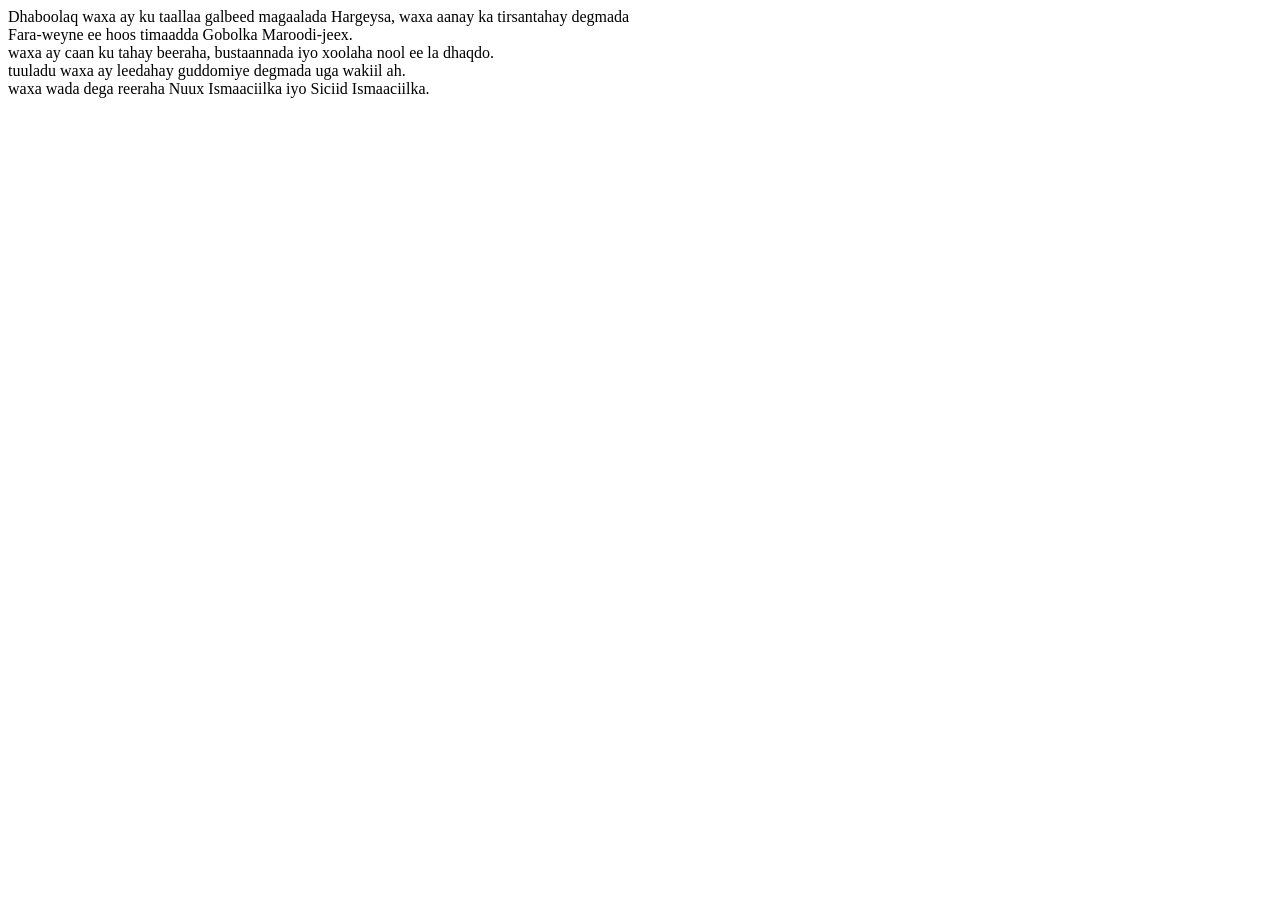
==== about.html @ 3013e116 "Waan soo qoray History gii Dhaboolaq" ====
<!DOCTYPE html>
<html lang="en">
<head>
    <meta charset="UTF-8">
    <meta name="viewport" content="width=device-width, initial-scale=1.0">
    <title>Dhabooq History</title>
</head>
<body>
    Dhaboolaq waxa ay ku taallaa galbeed magaalada Hargeysa, waxa aanay ka tirsantahay degmada<br>
     Fara-weyne ee hoos timaadda Gobolka Maroodi-jeex. <br>
    waxa ay caan ku tahay beeraha, bustaannada iyo xoolaha nool ee la dhaqdo. <br>
    tuuladu waxa ay leedahay guddomiye degmada uga wakiil ah. <br>
    waxa wada dega reeraha Nuux Ismaaciilka iyo Siciid Ismaaciilka.
</body>
</html>
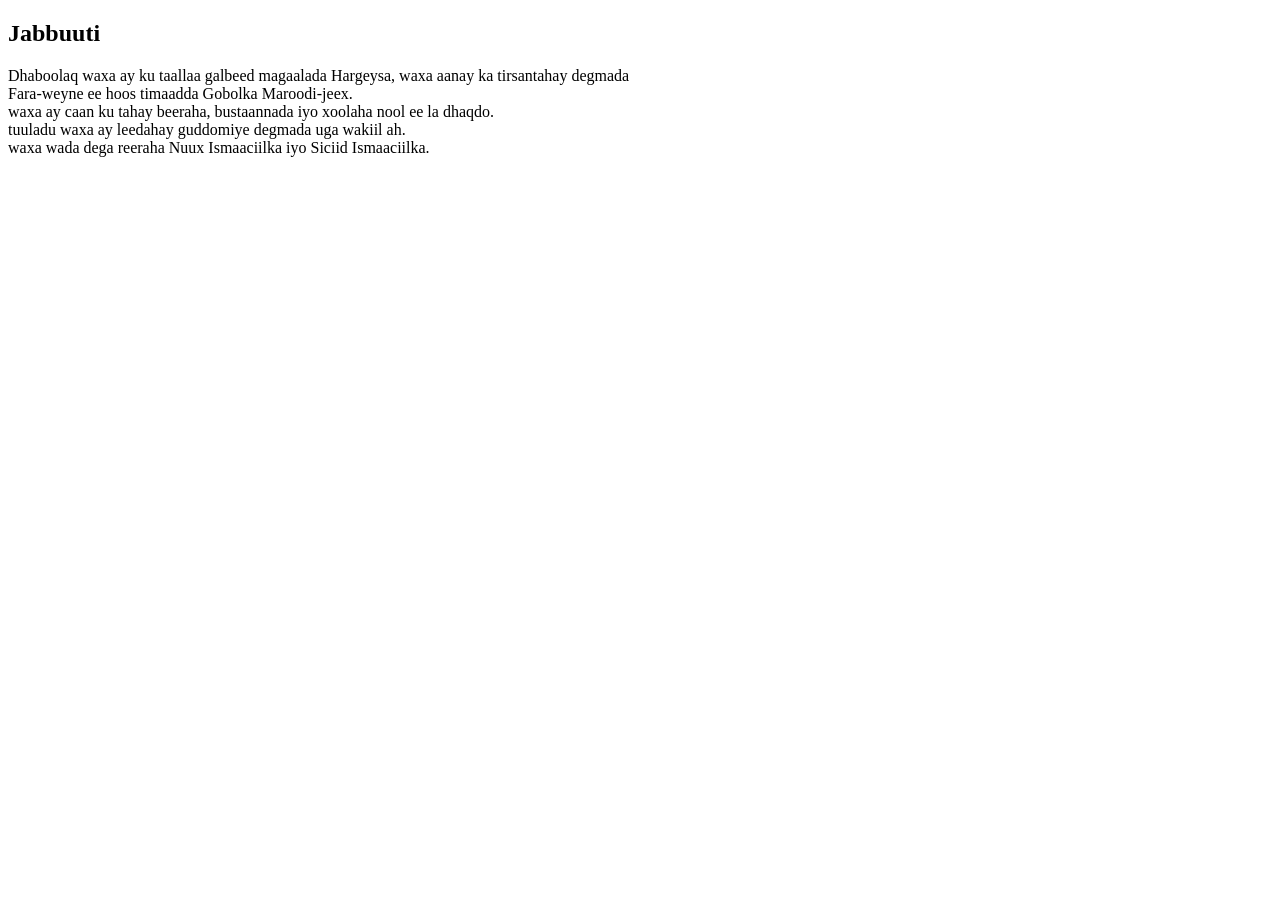
==== commit f08c9728: "msg" ====
--- a/about.html
+++ b/about.html
@@ -5,6 +5,7 @@
     <meta name="viewport" content="width=device-width, initial-scale=1.0">
     <title>Dhabooq History</title>
 </head>
+<H2>Jabbuuti</H2>
 <body>
     Dhaboolaq waxa ay ku taallaa galbeed magaalada Hargeysa, waxa aanay ka tirsantahay degmada<br>
      Fara-weyne ee hoos timaadda Gobolka Maroodi-jeex. <br>
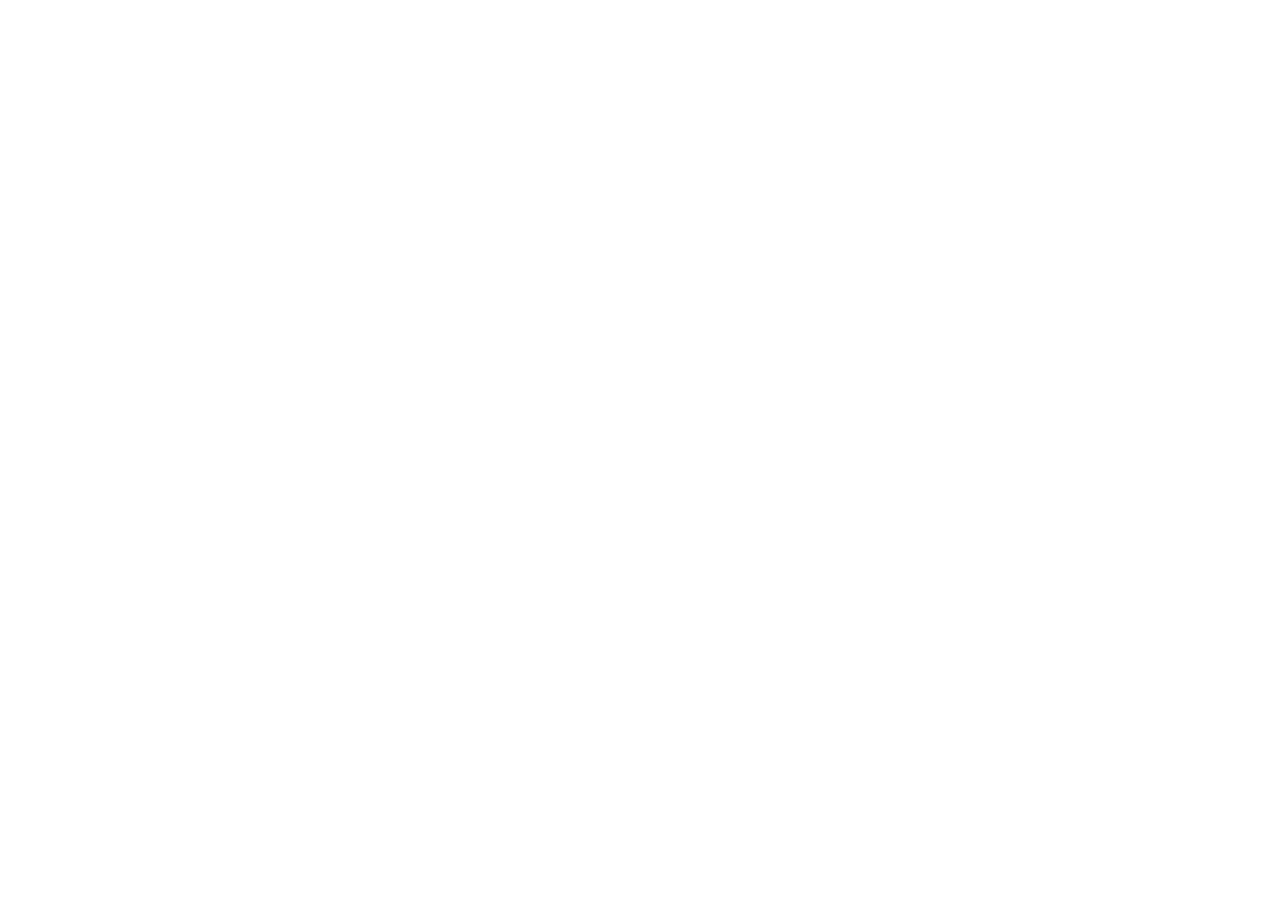
==== commit f1035401: "added more files" ====
--- a/about.html
+++ b/about.html
@@ -3,14 +3,9 @@
 <head>
     <meta charset="UTF-8">
     <meta name="viewport" content="width=device-width, initial-scale=1.0">
-    <title>Dhabooq History</title>
+    <title>Document</title>
 </head>
-<H2>Jabbuuti</H2>
 <body>
-    Dhaboolaq waxa ay ku taallaa galbeed magaalada Hargeysa, waxa aanay ka tirsantahay degmada<br>
-     Fara-weyne ee hoos timaadda Gobolka Maroodi-jeex. <br>
-    waxa ay caan ku tahay beeraha, bustaannada iyo xoolaha nool ee la dhaqdo. <br>
-    tuuladu waxa ay leedahay guddomiye degmada uga wakiil ah. <br>
-    waxa wada dega reeraha Nuux Ismaaciilka iyo Siciid Ismaaciilka.
+  
 </body>
 </html>
